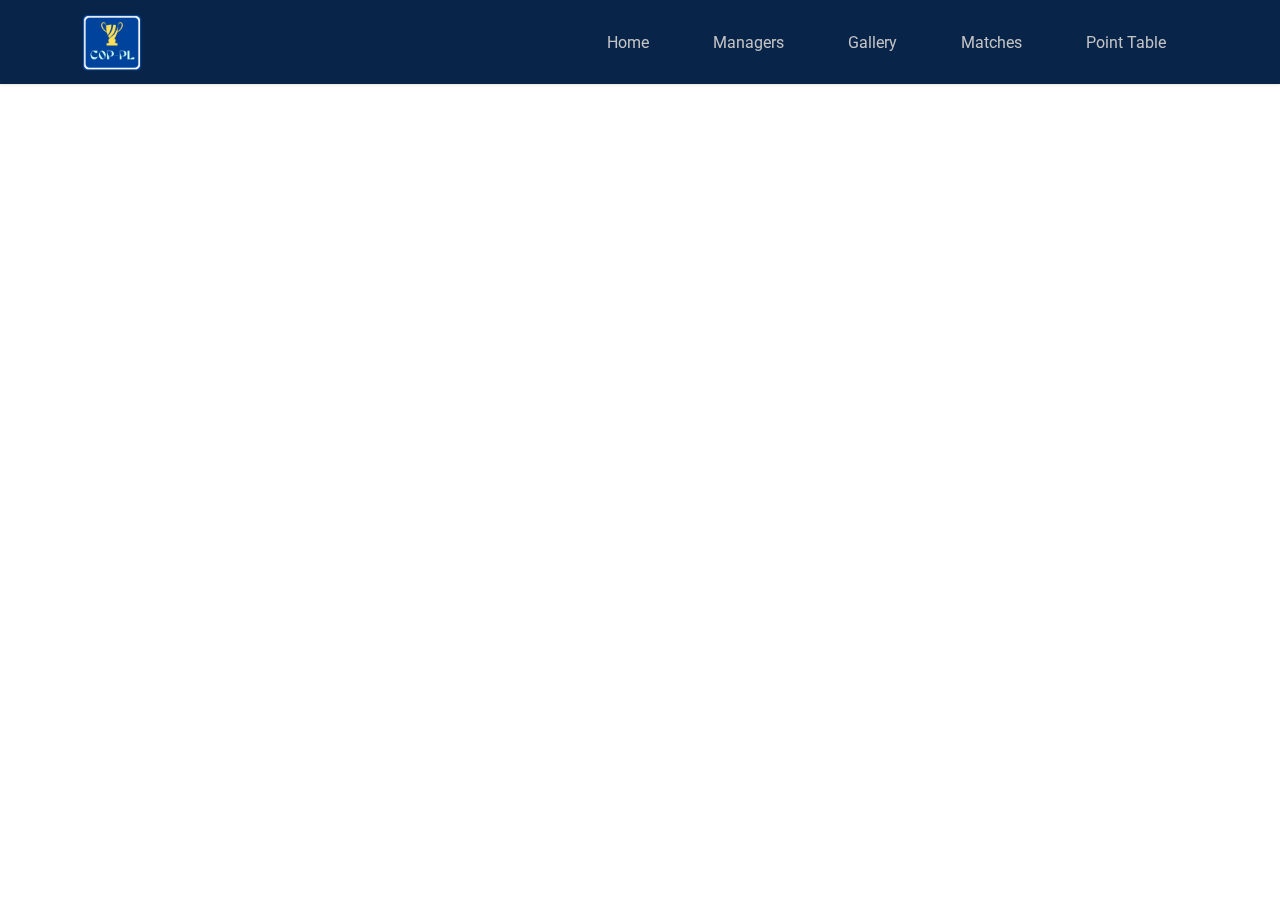
==== player-details.html @ 2abedcb4 "first-commit" ====
<!DOCTYPE html>
<html lang="en">
  <head>
    <meta charset="UTF-8" />
    <meta
      name="viewport"
      content="width=device-width, initial-scale=1, shrink-to-fit=no"
    />
    <meta http-equiv="x-ua-compatible" content="ie=edge" />
    <title>easyData - open source & free solutions</title>
    <!-- Icon -->
    <link
      rel="icon"
      href="https://easy-data.mdbgo.io/img/favicon/favicon-32x32.png"
      type="image/x-icon"
    />
    <!-- Font Awesome -->
    <link
      rel="stylesheet"
      href="https://use.fontawesome.com/releases/v5.11.2/css/all.css"
    />
    <!-- Google Fonts Roboto -->
    <link
      rel="stylesheet"
      href="https://fonts.googleapis.com/css2?family=Roboto:wght@300;400;500;700&display=swap"
    />
    <!-- MDB UI KIT -->
    <link rel="stylesheet" href="css/mdb.min.css" />
    <!-- custom css -->
    <link rel="stylesheet" href="css/style.css">
    <link rel="stylesheet" href="css/tbl.css">
    <!-- Custom styles -->

    
    <style>

    </style>
  </head>

  <body>
    <!--Main Navigation-->
    <header class="mb-10">
  <nav class="navbar navbar-expand-lg   shadow-2 fixed-top">
  <div class="container">
    <a class="navbar-brand" href="#"><img class="brand" src="img/cop-tournament-small.png" alt=""></a>
    <button
      class="navbar-toggler"
      type="button"
      data-mdb-toggle="collapse"
      data-mdb-target="#navbarNavAltMarkup"
      aria-controls="navbarNavAltMarkup"
      aria-expanded="false"
      aria-label="Toggle navigation"
    >
      <i class="fas fa-bars"></i>
    </button>
    <div class="collapse navbar-collapse justify-content-end" id="navbarNavAltMarkup">
      <div class="navbar-nav">
        <a class="nav-link active mx-4" aria-current="page" href="#">Home</a>
        <a class="nav-link active mx-4" aria-current="page" href="#">Managers</a>
        <a class="nav-link disabled mx-4"
          >Gallery</a
        >
        <a class="nav-link disabled mx-4"
        >Matches</a
      >
        <a class="nav-link disabled mx-4"
        >Point Table</a
      >
      </div>
    </div>
  </div>
</nav>
    </header>
    <!--Main Navigation-->




    <!--Main layout-->
    <main>
      <div class="container">
        <!-- Table -->
        <div class="tbl-container">
        <table class="table">
          <thead id="table-head"></thead>
          <tbody id="table-body"></tbody>
        </table>
        <!-- Table -->
      </div>
      </div>
    </main>
    <!--Main layout-->



    <!--Footer-->
    <footer></footer>
    <!--Footer-->
  </body>



  <!-- MDB ESSENTIAL -->
  <script type="text/javascript" src="js/mdb.min.js"></script>
  <!-- Google API -->
  <script src="https://apis.google.com/js/api.js"></script>
  <!-- easyData -->
  <script type="text/javascript" src="js/easyData-google-sheets.js"></script>

  <!-- easyData - Creating table -->
  <script src="js/app.js"></script>
</html>
---- css/style.css ----
.navbar{
    background-color: #082449 !important;
}
.navbar a{
    color: rgb(196, 196, 196) !important;
    text-decoration: none;
}
.navbar a:hover{
    color: white !important;
}
.navbar .container .fa,.navbar .container .fas{
    color: rgb(196, 196, 196) !important;
}
.navbar .container .fa:hover,.navbar .container .fas:hover{
    color: white !important;
}
.brand{
    max-width: 60px;
}
@media screen and (max-width:767px){
    .brand{
        max-width: 55px;
    }
}
---- css/tbl.css ----
th,td{
    white-space: nowrap;
}
th:nth-child(1){
    color: white;
    background: #51bd9a;
    text-align: center;
    font-size: 16px;
    font-weight: bold;
    border-radius: 5px;
}
tbody tr:nth-child(1){
    background: #163b5b;
    color: white;
    font-weight: bold;
}
tbody tr{
    font-weight: 500;
}
tbody tr:nth-child(even){
    background: #d2eaff8a;
}
.tbl-container{
    height: 400px;
    overflow-y: scroll;
}

@media screen and (max-width:767px){
    .tbl-container{
        height: 300px;
        overflow-y: scroll;
    }
}
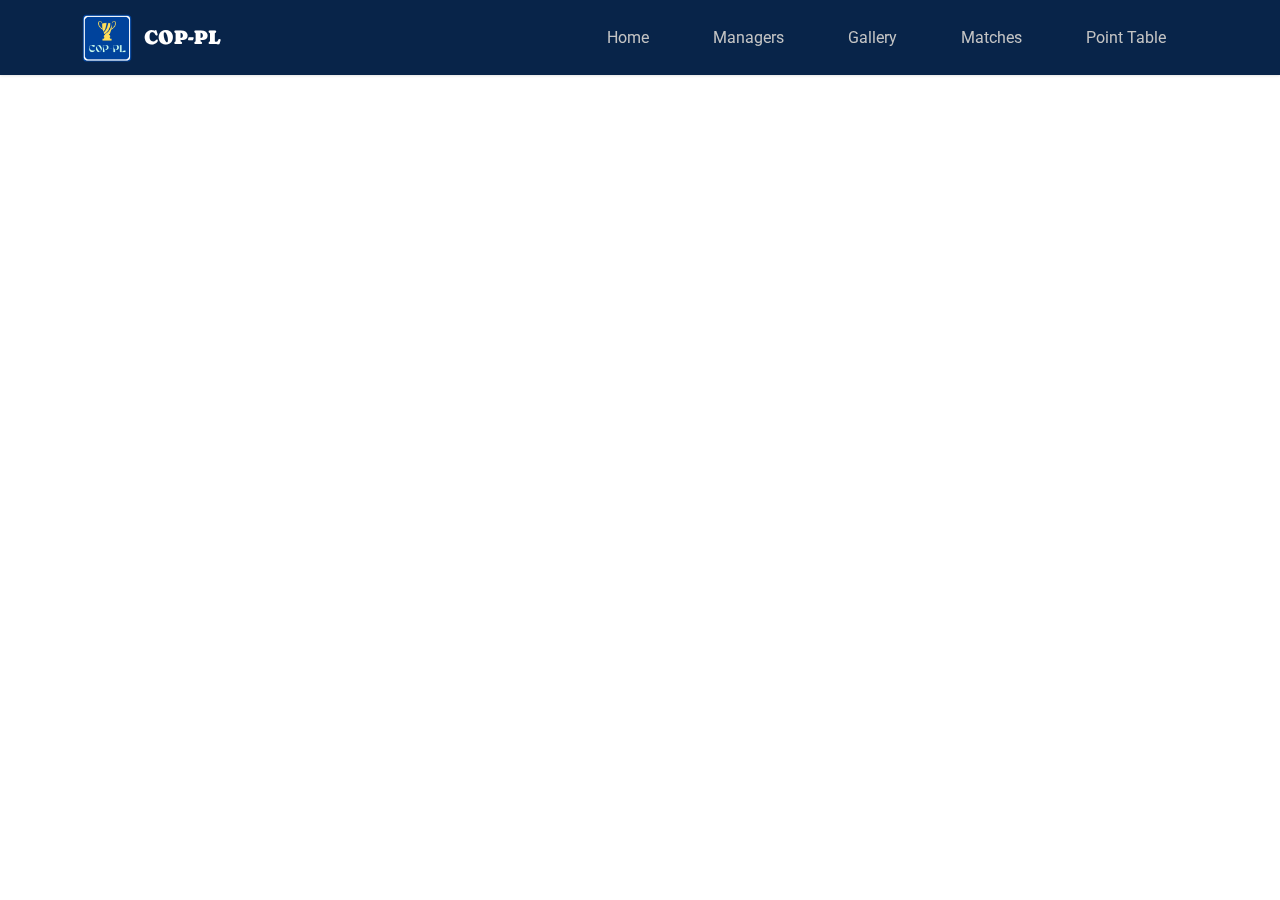
==== commit 6408e249: "nav-edit" ====
--- a/player-details.html
+++ b/player-details.html
@@ -40,39 +40,39 @@
   <body>
     <!--Main Navigation-->
     <header class="mb-10">
-  <nav class="navbar navbar-expand-lg   shadow-2 fixed-top">
-  <div class="container">
-    <a class="navbar-brand" href="#"><img class="brand" src="img/cop-tournament-small.png" alt=""></a>
-    <button
-      class="navbar-toggler"
-      type="button"
-      data-mdb-toggle="collapse"
-      data-mdb-target="#navbarNavAltMarkup"
-      aria-controls="navbarNavAltMarkup"
-      aria-expanded="false"
-      aria-label="Toggle navigation"
-    >
-      <i class="fas fa-bars"></i>
-    </button>
-    <div class="collapse navbar-collapse justify-content-end" id="navbarNavAltMarkup">
-      <div class="navbar-nav">
-        <a class="nav-link active mx-4" aria-current="page" href="#">Home</a>
-        <a class="nav-link active mx-4" aria-current="page" href="#">Managers</a>
-        <a class="nav-link disabled mx-4"
-          >Gallery</a
+      <nav class="navbar navbar-expand-lg   shadow-2 fixed-top">
+      <div class="container">
+        <a class="navbar-brand" href="index.html" style="color:white !important"><img class="brand" src="img/cop-tournament-small.png" alt="">COP-Pl</a>
+        <button
+          class="navbar-toggler"
+          type="button"
+          data-mdb-toggle="collapse"
+          data-mdb-target="#navbarNavAltMarkup"
+          aria-controls="navbarNavAltMarkup"
+          aria-expanded="false"
+          aria-label="Toggle navigation"
         >
-        <a class="nav-link disabled mx-4"
-        >Matches</a
-      >
-        <a class="nav-link disabled mx-4"
-        >Point Table</a
-      >
+          <i class="fas fa-bars"></i>
+        </button>
+        <div class="collapse navbar-collapse justify-content-end" id="navbarNavAltMarkup">
+          <div class="navbar-nav">
+            <a class="nav-link  mx-4" aria-current="page" href="#">Home</a>
+            <a class="nav-link  mx-4" aria-current="page" href="#">Managers</a>
+            <a class="nav-link disabled mx-4"
+              >Gallery</a
+            >
+            <a class="nav-link disabled mx-4"
+            >Matches</a
+          >
+            <a class="nav-link disabled mx-4"
+            >Point Table</a
+          >
+          </div>
+        </div>
       </div>
-    </div>
-  </div>
-</nav>
-    </header>
-    <!--Main Navigation-->
+    </nav>
+        </header>
+        <!--Main Navigation-->
 
 
 
--- a/css/style.css
+++ b/css/style.css
@@ -1,3 +1,17 @@
+@import url('https://fonts.googleapis.com/css2?family=Caprasimo&display=swap');
+.navbar-brand{
+    font-family: 'Caprasimo', cursive;
+    text-transform: uppercase;
+    gap: .5rem;
+}
+.hero{
+    margin-top: -4rem;
+    height: 600px;
+}
+video{
+    width: 100%;
+    margin-top: -10%;
+}
 .navbar{
     background-color: #082449 !important;
 }
@@ -15,7 +29,7 @@
     color: white !important;
 }
 .brand{
-    max-width: 60px;
+    max-width: 50px;
 }
 @media screen and (max-width:767px){
     .brand{
--- a/css/tbl.css
+++ b/css/tbl.css
@@ -27,7 +27,7 @@
 
 @media screen and (max-width:767px){
     .tbl-container{
-        height: 300px;
+        height: 600px;
         overflow-y: scroll;
     }
 }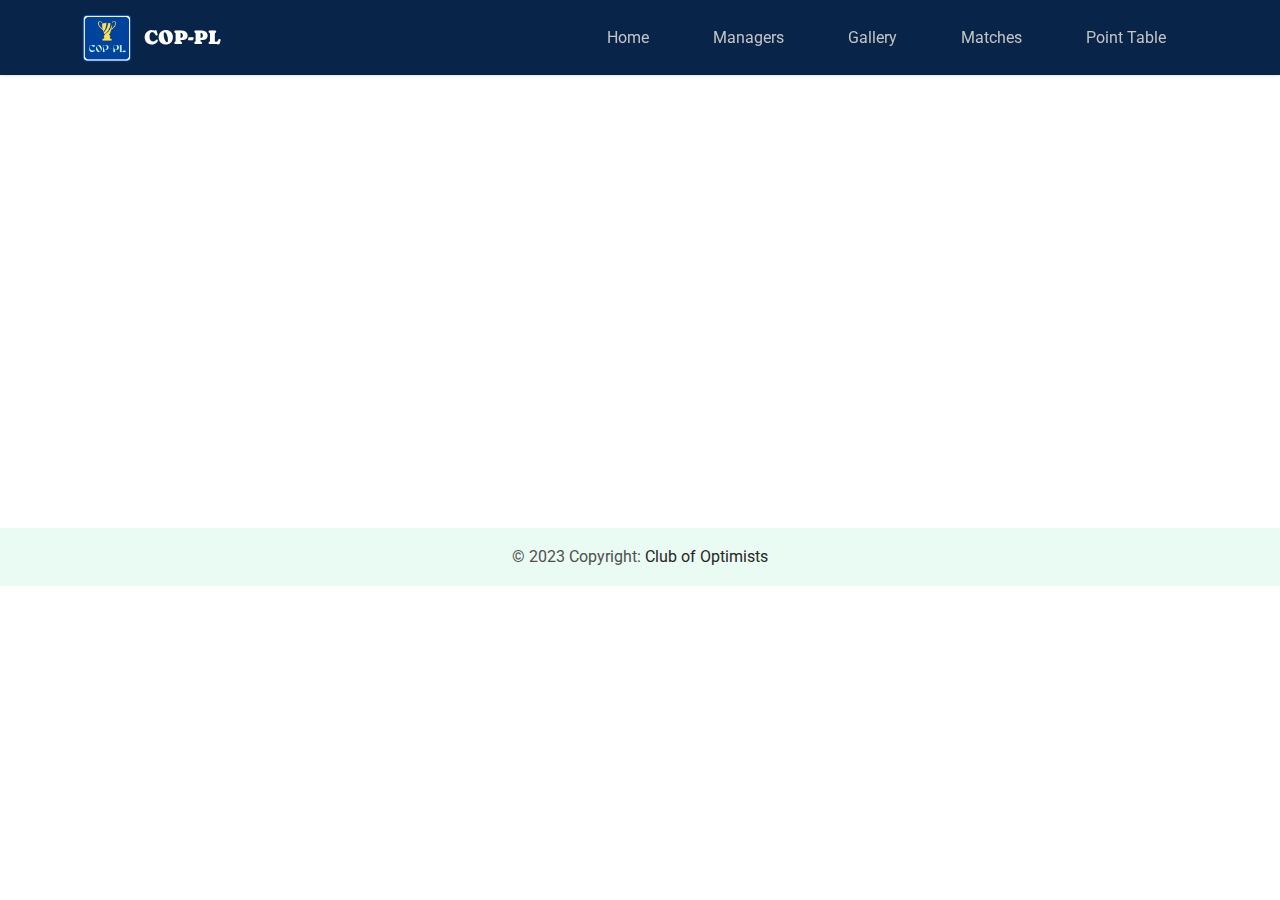
==== commit 79a033d6: "loader-footer" ====
--- a/player-details.html
+++ b/player-details.html
@@ -11,7 +11,7 @@
     <!-- Icon -->
     <link
       rel="icon"
-      href="https://easy-data.mdbgo.io/img/favicon/favicon-32x32.png"
+      href="img/favicon-32x32.png"
       type="image/x-icon"
     />
     <!-- Font Awesome -->
@@ -56,8 +56,8 @@
         </button>
         <div class="collapse navbar-collapse justify-content-end" id="navbarNavAltMarkup">
           <div class="navbar-nav">
-            <a class="nav-link  mx-4" aria-current="page" href="#">Home</a>
-            <a class="nav-link  mx-4" aria-current="page" href="#">Managers</a>
+            <a class="nav-link  mx-4" aria-current="page" href="index.html">Home</a>
+            <a class="nav-link  mx-4" aria-current="page" href="index.html#manager">Managers</a>
             <a class="nav-link disabled mx-4"
               >Gallery</a
             >
@@ -94,13 +94,25 @@
 
 
 
-    <!--Footer-->
-    <footer></footer>
-    <!--Footer-->
+ <!--Footer-->
+ <footer class="bg-light text-center text-lg-start">
+  <!-- Copyright -->
+  <div class="text-center p-3" style="background-color: rgb(170 255 217 / 20%);">
+    © 2023 Copyright:
+    <a class="text-dark" href="https://mdbootstrap.com/">Club of Optimists</a>
+  </div>
+  <!-- Copyright -->
+</footer>
+<!--Footer-->
+
+        <!-- preloader -->
+        <div class="loader">   
+        </div>
   </body>
 
 
-
+<!-- preloader -->
+<script src="js/loader.js"></script>
   <!-- MDB ESSENTIAL -->
   <script type="text/javascript" src="js/mdb.min.js"></script>
   <!-- Google API -->
--- a/css/style.css
+++ b/css/style.css
@@ -1,4 +1,63 @@
-@import url('https://fonts.googleapis.com/css2?family=Caprasimo&display=swap');
+@import url('https://fonts.googleapis.com/css2?family=Belanosima:wght@400;600;700&family=Caprasimo&display=swap');
+
+/* loader css */
+.loader{
+    position: fixed;
+    top: 0;
+    left: 0;
+    width: 100%;
+    height: 100vh;
+    display: flex;
+    justify-content: center;
+    align-items: center;
+    background-color: #f7f9fb;
+    transition: opacity 0.75s, visibility 0.75s;
+    z-index: 1111;
+}
+.loader-hidden{
+    opacity: 0;
+    visibility: hidden;
+}
+.loader::after{
+    content:"";
+    width: 100px;
+    height: 100px;
+    border: 15px solid #dddddddd;
+    border-top-color: #7449f5;
+    border-radius: 50%;
+    animation: loading 0.95s ease infinite;
+}
+@keyframes loading{
+    from{
+        transform: rotate(0turn);
+    }
+    to{
+        transform: rotate(1turn);
+    }
+}
+
+
+
+
+
+
+
+
+.heading{
+    margin: 2rem 0;
+    text-align: center;
+    font-size: clamp(1.5625rem, 1.3463rem + 0.9609vw, 2.5rem);
+    color: #575757;
+    font-family: 'Belanosima', sans-serif;
+}
+
+.content{
+    padding: 2% 0;
+    margin-bottom: 4%;
+}
+.un-content{
+    background: aliceblue;
+}
 .navbar-brand{
     font-family: 'Caprasimo', cursive;
     text-transform: uppercase;
@@ -6,11 +65,13 @@
 }
 .hero{
     margin-top: -4rem;
-    height: 600px;
 }
-video{
+#myVideo{
     width: 100%;
     margin-top: -10%;
+}
+#un-vid{
+width: 100%;
 }
 .navbar{
     background-color: #082449 !important;
@@ -31,8 +92,103 @@
 .brand{
     max-width: 50px;
 }
+
+/* countdown css */
+.countdown-container {
+    display: flex;
+    justify-content: center;
+    align-items: center;
+    gap: 3rem;
+}
+.time {
+    display: grid;
+    gap: 5px;
+    color: white;
+}
+.t-head{
+    margin-bottom: 2%;
+    background: rgb(248 118 58);
+    padding: 13px 18px;
+    display: flex;
+    flex-direction: column;
+    justify-content: center;
+    align-items: center;
+}
+.t-nmbr{
+    background: #0e3739;
+    padding: 13px 18px;
+    display: flex;
+    flex-direction: column;
+    justify-content: center;
+    align-items: center;
+}
+.time h5 {
+    font-size: clamp(1.125rem, 1.0241rem + 0.4484vw, 1.5625rem);
+    margin: 2px;
+    font-weight: bold;
+}
+.time h2{
+    font-size: clamp(1.5625rem, 1.4184rem + 0.6406vw, 2.1875rem);
+    margin: 2px;
+    font-weight: bold;
+}
+
+.list{
+    display: grid;
+    grid-template-columns: 1fr 1fr 1fr 1fr;
+    gap: 10px;
+}
+.list button{
+    font-size: 18px;
+    color: #ebebeb;
+    background-color: #006c41;
+    transition: .5s ease-in;
+    text-transform:inherit ;
+}
+.list button:hover{
+    color: white;
+    background-color: #003d25;
+}
+
+
+
 @media screen and (max-width:767px){
     .brand{
         max-width: 55px;
     }
+    #myVideo{
+        margin-top: 2%;
+    }
+    .heading{
+        margin: 1rem 0;
+    }
+    .countdown-container {
+        display: grid;
+        grid-template-columns: 1fr 1fr;
+        justify-content: center;
+        gap: 2rem;
+        margin: 0 4%;
+    }
+    .time {
+        display: grid;
+        gap: 1px;
+        color: white;
+    }
+    .list{
+        display: grid;
+        grid-template-columns: 1fr;
+        gap: 10px;
+    }
+    .list buton{
+        font-size: 15px;
+    }
+}
+@media screen and (max-width:575px){
+    video{
+        margin-top: 3%;
+    }
+    .content{
+        padding-bottom: 5%;
+        margin-bottom: 6%;
+    }
 }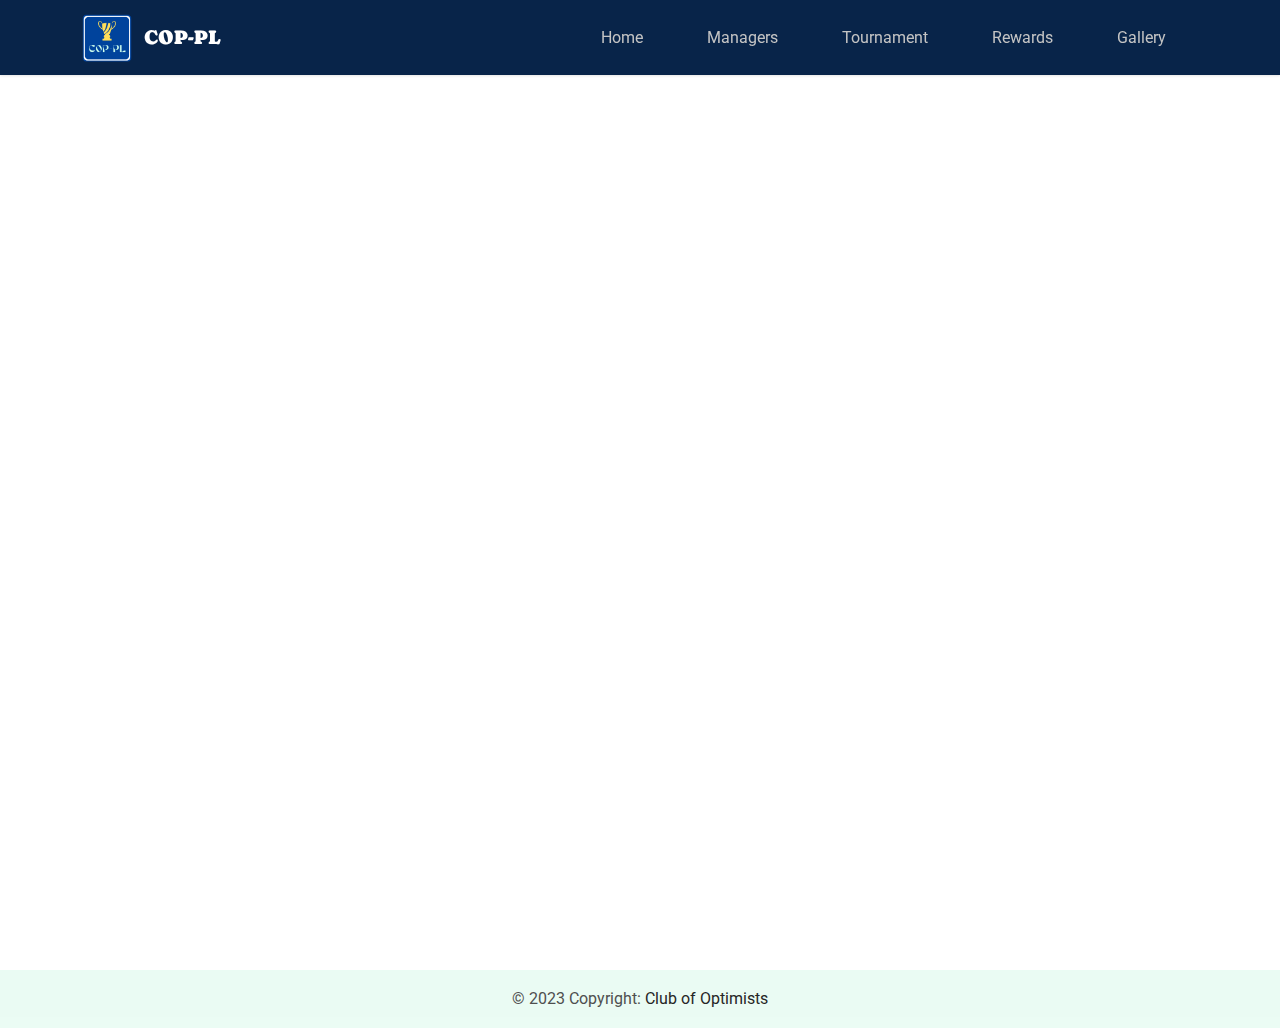
==== commit 826bfcd1: "reward-page added" ====
--- a/player-details.html
+++ b/player-details.html
@@ -7,7 +7,7 @@
       content="width=device-width, initial-scale=1, shrink-to-fit=no"
     />
     <meta http-equiv="x-ua-compatible" content="ie=edge" />
-    <title>easyData - open source & free solutions</title>
+    <title>Club Of Optimists Premier League</title>
     <!-- Icon -->
     <link
       rel="icon"
@@ -58,15 +58,10 @@
           <div class="navbar-nav">
             <a class="nav-link  mx-4" aria-current="page" href="index.html">Home</a>
             <a class="nav-link  mx-4" aria-current="page" href="index.html#manager">Managers</a>
+            <a class="nav-link active mx-4" aria-current="page" href="tournament.html">Tournament</a>
+            <a class="nav-link active mx-4" aria-current="page" href="player-rewards.html">Rewards</a>
             <a class="nav-link disabled mx-4"
-              >Gallery</a
-            >
-            <a class="nav-link disabled mx-4"
-            >Matches</a
-          >
-            <a class="nav-link disabled mx-4"
-            >Point Table</a
-          >
+              >Gallery</a>
           </div>
         </div>
       </div>
@@ -82,7 +77,7 @@
       <div class="container">
         <!-- Table -->
         <div class="tbl-container">
-        <table class="table">
+        <table class="table player-details">
           <thead id="table-head"></thead>
           <tbody id="table-body"></tbody>
         </table>
--- a/css/style.css
+++ b/css/style.css
@@ -1,5 +1,9 @@
-@import url('https://fonts.googleapis.com/css2?family=Belanosima:wght@400;600;700&family=Caprasimo&display=swap');
-
+@import url('https://fonts.googleapis.com/css2?family=Anton&family=Belanosima:wght@400;600;700&family=Caprasimo&family=Freehand&display=swap');
+body{
+    position: relative;
+    padding-bottom: 5%;
+    min-height: 100vh;
+}
 /* loader css */
 .loader{
     position: fixed;
@@ -14,16 +18,20 @@
     transition: opacity 0.75s, visibility 0.75s;
     z-index: 1111;
 }
+.loader img{
+    width: 70px;
+}
 .loader-hidden{
     opacity: 0;
     visibility: hidden;
 }
 .loader::after{
-    content:"";
-    width: 100px;
-    height: 100px;
+    content: "";
+    width: 150px;
+    height: 150px;
+    position: absolute;
     border: 15px solid #dddddddd;
-    border-top-color: #7449f5;
+    border-top-color: #00439c;
     border-radius: 50%;
     animation: loading 0.95s ease infinite;
 }
@@ -38,6 +46,26 @@
 
 
 
+/* marquee part */
+.marq-wrapper{
+    overflow: hidden;
+}
+.marquee-text {
+    width: max-content;
+    animation: marqanimation 18s linear 0s infinite running;
+}
+section.notice {
+    margin: 0 5%;
+}
+
+@keyframes marqanimation{
+    0%{
+        transform: translateX(80%);
+    }
+    100%{
+        transform: translateX(-100%);
+    }
+}
 
 
 
@@ -149,9 +177,28 @@
     color: white;
     background-color: #003d25;
 }
-
-
-
+.red{
+    text-align: center;
+    font-size: 16px;
+    font-family: 'Belanosima', sans-serif;
+    color: red;
+}
+
+.link-btn {
+    display: flex;
+    flex-wrap: wrap;
+    gap: 10px;
+}
+.card-img{
+    width: 200px;
+    margin-left: auto;
+    margin-right: auto;
+}
+footer{
+    position: absolute;
+    width: 100%;
+    bottom: 0;
+}
 @media screen and (max-width:767px){
     .brand{
         max-width: 55px;
@@ -182,6 +229,23 @@
     .list buton{
         font-size: 15px;
     }
+    .navbar-nav .nav-link {
+        text-align: center;
+        background: white;
+        margin: 4px 0;
+        color: black !important;
+        font-weight: bold;
+        padding: 1% 0;
+        width: 60%;
+        margin-left: auto !important;
+        border-radius: 6px;
+        font-size: 15px;
+        margin-right: auto !important;
+    }
+    .navbar-nav .nav-link:hover{
+     background: rgb(209, 209, 209);
+     color: black !important;
+    }
 }
 @media screen and (max-width:575px){
     video{
--- a/css/tbl.css
+++ b/css/tbl.css
@@ -1,7 +1,19 @@
 th,td{
     white-space: nowrap;
 }
-th:nth-child(1){
+.rewards-tbl th{
+    vertical-align: bottom;
+    background: #163b5b;
+    font-size: 16px;
+    color: white;
+}
+.rewards-tbl tr td{
+    text-align: center;
+}
+.rewards-tbl tr td:nth-child(1){
+    text-align: left;
+}
+.player-details th:nth-child(1){
     color: white;
     background: #51bd9a;
     text-align: center;
@@ -9,7 +21,7 @@
     font-weight: bold;
     border-radius: 5px;
 }
-tbody tr:nth-child(1){
+.player-details tbody tr:nth-child(1){
     background: #163b5b;
     color: white;
     font-weight: bold;
